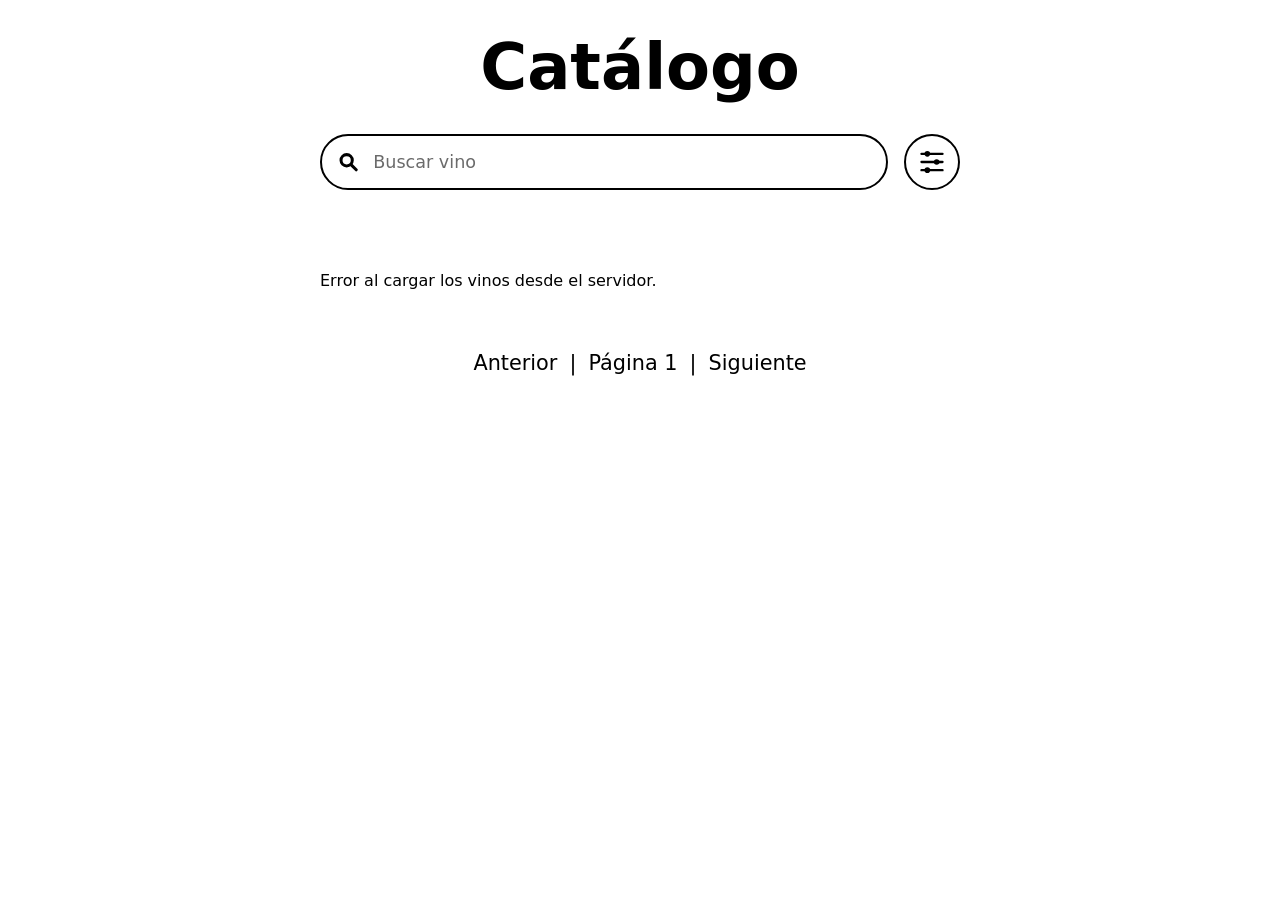
==== front/index.html @ 1febb3d9 "Catalogo de pagina unica con vinos funcionado" ====
<!DOCTYPE html>
<html lang="es">
<head>
  <meta charset="utf-8">
  <meta name="viewport" content="width=device-width, initial-scale=1">
  <title>Catálogo de vinos</title>
  <link rel="stylesheet" href="styles.css">
</head>
<body>
  <main class="pagina">
    <h1 class="titulo">Catálogo</h1>

    <div class="herramientas">
      <form class="buscador" role="search" action="#">
        <label class="solo-lectores" for="buscar">Buscar vino</label>
        <svg class="buscador__icono" viewBox="0 0 24 24" aria-hidden="true">
          <circle cx="10" cy="10" r="6.5" fill="none" stroke="currentColor" stroke-width="3.5"/>
          <path d="M15 15l6 6" stroke="currentColor" stroke-width="3.5" stroke-linecap="round"/>
        </svg>
        <input id="buscar" type="search" name="q" placeholder="Buscar vino">
      </form>

      <button class="filtro" type="button" aria-label="Filtrar vinos">
        <svg viewBox="0 0 24 24" aria-hidden="true">
          <path d="M3 5h18M3 12h18M3 19h18" stroke="currentColor" stroke-width="2" stroke-linecap="round"/>
          <circle cx="8" cy="5" r="2.4" fill="currentColor"/>
          <circle cx="16" cy="12" r="2.4" fill="currentColor"/>
          <circle cx="8" cy="19" r="2.4" fill="currentColor"/>
        </svg>
      </button>
    </div>

<ul class="lista" id="contenedor-vinos">
      <!-- Los vinos que envíe el backend se inyectan acá dinámicamente -->
    </ul>

    <nav class="paginacion" aria-label="Paginación">
      <ul>
        <li><a href="#" rel="prev">Anterior</a></li>
        <li><span aria-current="page">Página 1</span></li>
        <li><a href="#" rel="next">Siguiente</a></li>
      </ul>
    </nav>
  </main>
  <script src="api.js"></script>
  <script src="app.js"></script>
</body>
</html>
---- front/styles.css ----
*, *::before, *::after { box-sizing: border-box; }

:root {
  --tinta: #000;
  --papel: #fff;
  --placeholder: #6b6b6b;
  --trazo: 2px;
  --alto-control: 3.5rem;
  --fuente: "Open Sans", "Segoe UI", system-ui, -apple-system, Roboto,
            "Helvetica Neue", Arial, sans-serif;
}

body {
  margin: 0;
  background: var(--papel);
  color: var(--tinta);
  font-family: var(--fuente);
  line-height: 1.4;
}

:focus-visible {
  outline: 3px solid var(--tinta);
  outline-offset: 3px;
}

.solo-lectores {
  position: absolute;
  width: 1px;
  height: 1px;
  overflow: hidden;
  clip-path: inset(50%);
  white-space: nowrap;
}

.pagina {
  max-width: 43rem;
  margin: 0 auto;
  padding: 2rem 1.5rem 3.5rem;
}

/* Título */
.titulo {
  margin: 0 0 2rem;
  text-align: center;
  font-size: clamp(2.5rem, 9vw, 4rem);
  font-weight: 700;
  line-height: 1.1;
}

/* Buscador + botón de filtros */
.herramientas {
  display: flex;
  align-items: center;
  gap: 1rem;
}

.buscador {
  position: relative;
  flex: 1;
}

.buscador__icono {
  position: absolute;
  left: 1.1rem;
  top: 50%;
  width: 1.3rem;
  height: 1.3rem;
  transform: translateY(-50%);
  pointer-events: none;
}

.buscador input {
  width: 100%;
  height: var(--alto-control);
  padding: 0 1.25rem 0 3.2rem;
  border: var(--trazo) solid var(--tinta);
  border-radius: 999px;
  background: transparent;
  color: inherit;
  font: inherit;
  font-size: 1.1rem;
  -webkit-appearance: none;
  appearance: none;
}

.buscador input::placeholder {
  color: var(--placeholder);
  opacity: 1;
}

.filtro {
  flex: none;
  display: grid;
  place-items: center;
  width: var(--alto-control);
  height: var(--alto-control);
  padding: 0;
  border: var(--trazo) solid var(--tinta);
  border-radius: 50%;
  background: transparent;
  color: inherit;
  cursor: pointer;
}

.filtro svg {
  width: 1.75rem;
  height: 1.75rem;
}

/* Lista de vinos */
.lista {
  margin: 5rem 0 0;
  padding: 0;
  list-style: none;
}

.vino {
  display: flex;
  align-items: flex-start;
  gap: 1.75rem;
  padding-left: 2.75rem;
}

.vino + .vino {
  margin-top: 5rem;
}

.vino__botella {
  display: block;
  flex: none;
  width: auto;
  height: 16.25rem;
  aspect-ratio: 101 / 400;
}

.vino__datos {
  padding-top: 1rem;
}

.vino__nombre {
  margin: 0;
  font-size: 1.6rem;
  font-weight: 400;
  line-height: 1.3;
}

.vino__precio {
  margin: 0.6rem 0 0.4rem;
  font-size: 1.6rem;
}

.vino__enlace {
  color: inherit;
  font-size: 1.3rem;
  text-decoration: none;
}

.vino__enlace:hover {
  text-decoration: underline;
}

/* Paginación */
.paginacion {
  margin-top: 3.5rem;
  font-size: 1.3rem;
  text-align: center;
}

.paginacion ul {
  display: flex;
  flex-wrap: wrap;
  justify-content: center;
  margin: 0;
  padding: 0;
  list-style: none;
}

.paginacion li + li::before {
  content: "|";
  content: "|" / "";
  margin: 0 0.75rem;
}

.paginacion a {
  color: inherit;
  text-decoration: none;
}

.paginacion a:hover {
  text-decoration: underline;
}

/* Pantallas pequeñas */
@media (max-width: 30rem) {
  .pagina { padding-inline: 1rem; }
  .lista { margin-top: 3.5rem; }
  .vino { padding-left: 1rem; gap: 1.25rem; }
  .vino + .vino { margin-top: 3.5rem; }
  .vino__botella { height: 13rem; }
  .vino__nombre, .vino__precio { font-size: 1.35rem; }
  .vino__enlace, .paginacion { font-size: 1.1rem; }
}
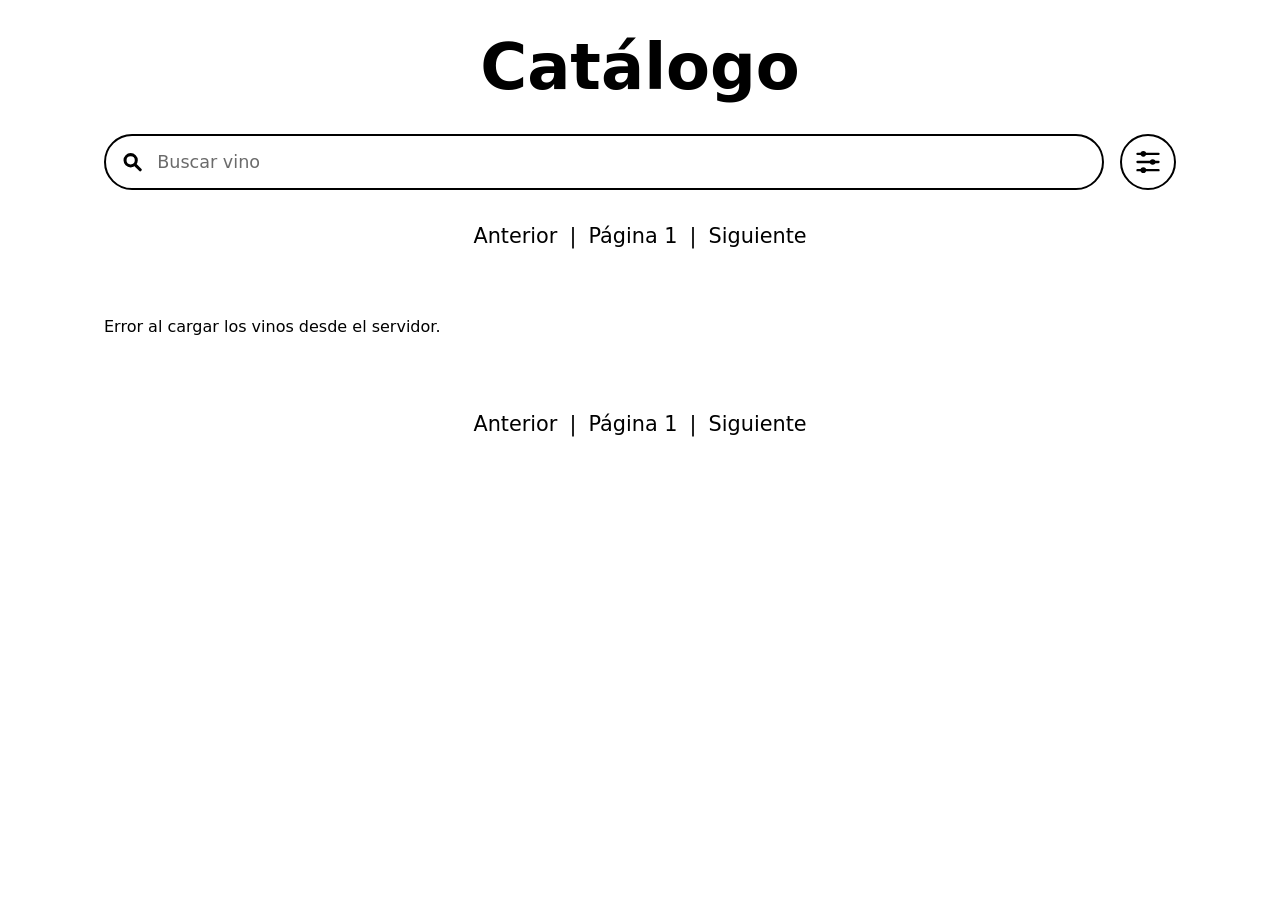
==== commit 2e7c32f0: "feat: se implemento paginacion en el catalogo para acceder a todo el catalogo de vinos." ====
--- a/front/index.html
+++ b/front/index.html
@@ -30,15 +30,25 @@
       </button>
     </div>
 
-<ul class="lista" id="contenedor-vinos">
-      <!-- Los vinos que envíe el backend se inyectan acá dinámicamente -->
+<!-- Paginación Arriba -->
+    <nav class="paginacion" aria-label="Paginación superior" style="margin-top: 2rem; margin-bottom: 2rem;">
+      <ul>
+        <li><a href="#" class="btn-anterior" onclick="cambiarPagina(-1); return false;" rel="prev">Anterior</a></li>
+        <li><span class="texto-pagina" aria-current="page">Página 1</span></li>
+        <li><a href="#" class="btn-siguiente" onclick="cambiarPagina(1); return false;" rel="next">Siguiente</a></li>
+      </ul>
+    </nav>
+
+    <ul class="lista" id="contenedor-vinos">
+      <!-- Los vinos se inyectan acá -->
     </ul>
 
-    <nav class="paginacion" aria-label="Paginación">
+    <!-- Paginación Abajo -->
+    <nav class="paginacion" aria-label="Paginación inferior">
       <ul>
-        <li><a href="#" rel="prev">Anterior</a></li>
-        <li><span aria-current="page">Página 1</span></li>
-        <li><a href="#" rel="next">Siguiente</a></li>
+        <li><a href="#" class="btn-anterior" onclick="cambiarPagina(-1); return false;" rel="prev">Anterior</a></li>
+        <li><span class="texto-pagina" aria-current="page">Página 1</span></li>
+        <li><a href="#" class="btn-siguiente" onclick="cambiarPagina(1); return false;" rel="next">Siguiente</a></li>
       </ul>
     </nav>
   </main>
--- a/front/styles.css
+++ b/front/styles.css
@@ -33,7 +33,7 @@
 }
 
 .pagina {
-  max-width: 43rem;
+  max-width: 70rem; 
   margin: 0 auto;
   padding: 2rem 1.5rem 3.5rem;
 }
@@ -109,28 +109,36 @@
 
 /* Lista de vinos */
 .lista {
-  margin: 5rem 0 0;
+  margin: 3rem 0 0;
   padding: 0;
   list-style: none;
+  display: grid;
+  grid-template-columns: repeat(3, 1fr);
+  gap: 3rem 1.5rem;
 }
 
 .vino {
   display: flex;
-  align-items: flex-start;
-  gap: 1.75rem;
-  padding-left: 2.75rem;
+  flex-direction: column;
+  align-items: center;
+  text-align: center;
+  padding: 1.5rem 1rem;
+  border: var(--trazo) solid #eaeaea;
+  border-radius: 12px;
+  background: var(--papel);
 }
 
 .vino + .vino {
-  margin-top: 5rem;
+  margin-top: 0;
 }
 
 .vino__botella {
   display: block;
   flex: none;
+  height: 14rem;
   width: auto;
-  height: 16.25rem;
   aspect-ratio: 101 / 400;
+  object-fit: contain;
 }
 
 .vino__datos {
@@ -193,10 +201,16 @@
 /* Pantallas pequeñas */
 @media (max-width: 30rem) {
   .pagina { padding-inline: 1rem; }
-  .lista { margin-top: 3.5rem; }
-  .vino { padding-left: 1rem; gap: 1.25rem; }
-  .vino + .vino { margin-top: 3.5rem; }
+  
+  .lista { 
+    margin-top: 3.5rem; 
+    grid-template-columns: 1fr; /* Vuelve a 1 columna en celulares */
+    gap: 2rem;
+  }
+  
+  .vino { padding: 1rem; gap: 1.25rem; }
+  .vino + .vino { margin-top: 0; }
   .vino__botella { height: 13rem; }
   .vino__nombre, .vino__precio { font-size: 1.35rem; }
   .vino__enlace, .paginacion { font-size: 1.1rem; }
-}
+}
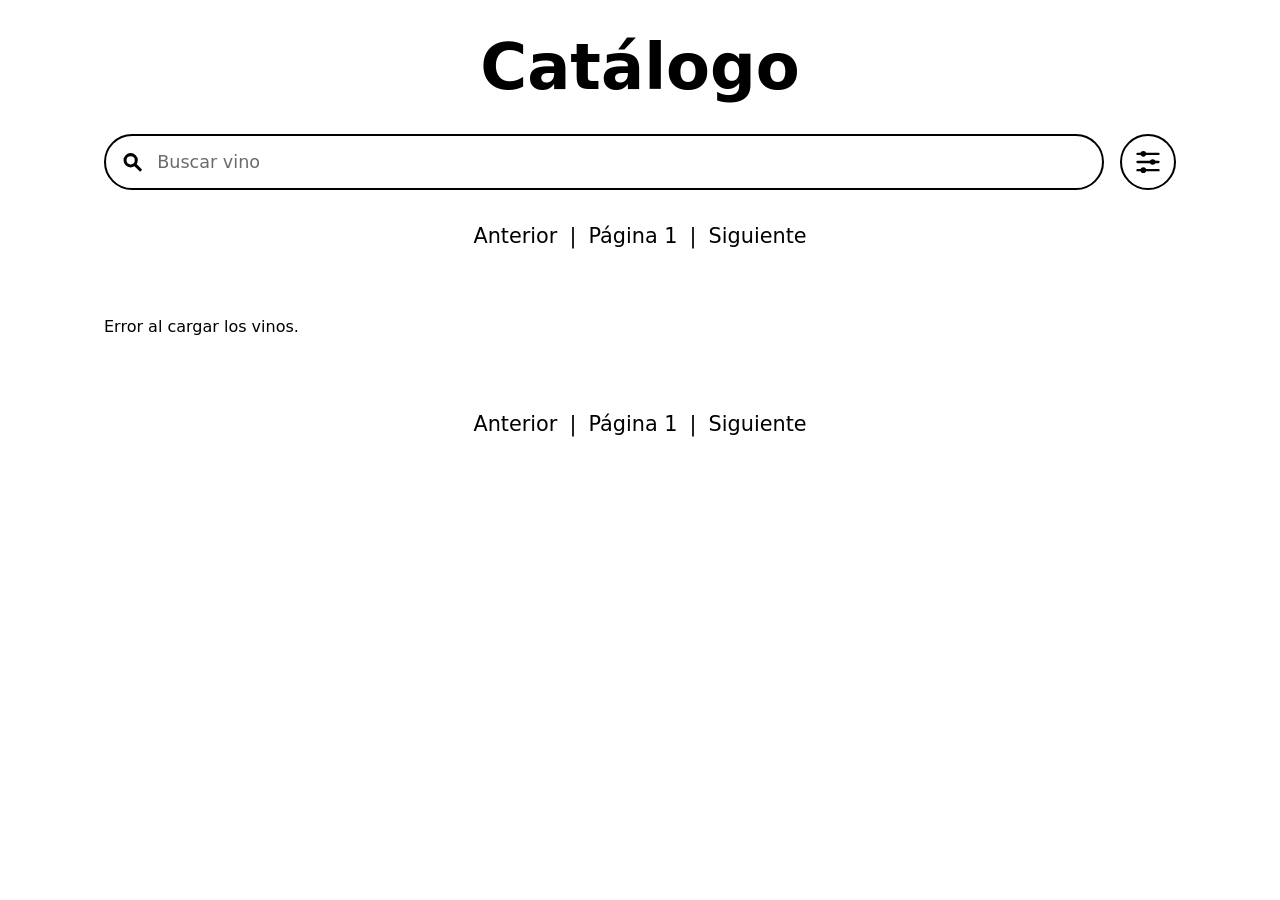
==== commit 3e21aec3: "feat: Se implementó un botón de filtros funcional en el catálogo" ====
--- a/front/index.html
+++ b/front/index.html
@@ -30,6 +30,33 @@
       </button>
     </div>
 
+<!-- Panel de Filtros -->
+    <div id="panel-filtros" class="panel-filtros" style="display: none;">
+      <div class="grupo-filtro">
+        <label for="filtro-tipo">Tipo</label>
+        <select id="filtro-tipo">
+          <option value="">Todos</option>
+          <option value="tinto">Tinto</option>
+          <option value="blanco">Blanco</option>
+          <option value="rosado">Rosado</option>
+        </select>
+      </div>
+      <div class="grupo-filtro">
+        <label for="filtro-cepa">Cepa</label>
+        <input type="text" id="filtro-cepa" placeholder="Ej. Malbec">
+      </div>
+      <div class="grupo-filtro">
+        <label for="filtro-bodega">Bodega (CUIT)</label>
+        <input type="text" id="filtro-bodega" placeholder="Ej. 30-11111111-1">
+      </div>
+      <div class="grupo-filtro">
+        <label for="filtro-anada">Añada</label>
+        <input type="number" id="filtro-anada" placeholder="Ej. 2022">
+      </div>
+      <button id="btn-aplicar-filtros" class="btn-primario">Aplicar</button>
+      <button id="btn-limpiar-filtros" class="btn-secundario">Limpiar</button>
+    </div>
+    
 <!-- Paginación Arriba -->
     <nav class="paginacion" aria-label="Paginación superior" style="margin-top: 2rem; margin-bottom: 2rem;">
       <ul>
--- a/front/styles.css
+++ b/front/styles.css
@@ -197,6 +197,55 @@
 .paginacion a:hover {
   text-decoration: underline;
 }
+
+/* Panel de Filtros */
+.panel-filtros {
+  display: flex;
+  flex-wrap: wrap;
+  gap: 1rem;
+  margin-top: 1rem;
+  padding: 1.5rem;
+  background: #f9f9f9;
+  border: var(--trazo) solid var(--tinta);
+  border-radius: 12px;
+  align-items: flex-end;
+}
+
+.grupo-filtro {
+  display: flex;
+  flex-direction: column;
+  gap: 0.5rem;
+  flex: 1;
+  min-width: 120px;
+}
+
+.grupo-filtro label {
+  font-weight: 600;
+  font-size: 0.9rem;
+}
+
+.grupo-filtro input, .grupo-filtro select {
+  height: var(--alto-control);
+  padding: 0 0.75rem;
+  border: var(--trazo) solid var(--tinta);
+  border-radius: 8px;
+  font-family: inherit;
+  font-size: 1rem;
+}
+
+.btn-primario, .btn-secundario {
+  height: var(--alto-control);
+  padding: 0 1.5rem;
+  border: var(--trazo) solid var(--tinta);
+  border-radius: 8px;
+  font-weight: 600;
+  font-size: 1rem;
+  cursor: pointer;
+}
+
+.btn-primario { background: var(--tinta); color: var(--papel); }
+.btn-secundario { background: transparent; color: var(--tinta); }
+.btn-primario:hover { opacity: 0.8; }
 
 /* Pantallas pequeñas */
 @media (max-width: 30rem) {
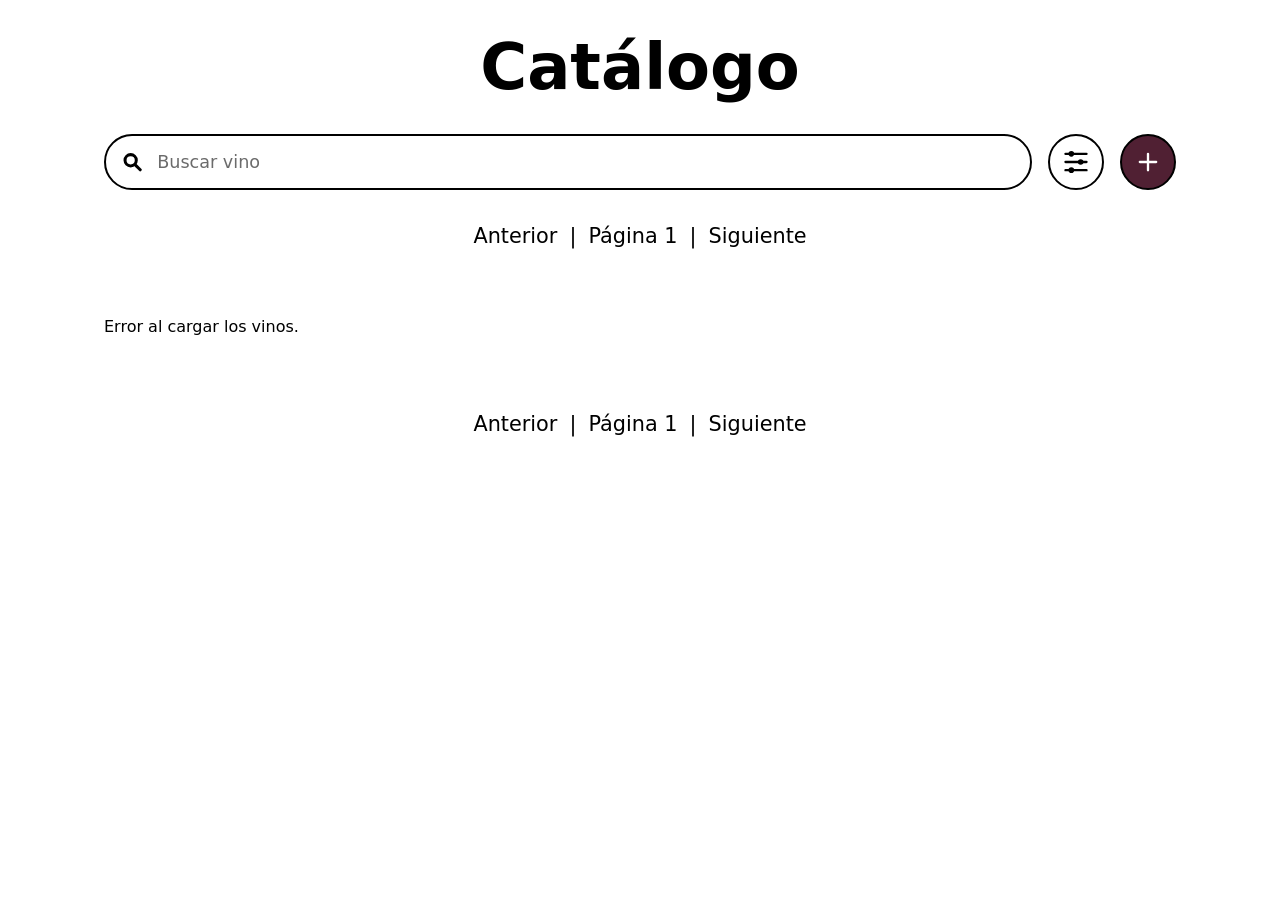
==== commit 57059ba8: "Se implementó botón para agregar vinos" ====
--- a/front/index.html
+++ b/front/index.html
@@ -28,6 +28,11 @@
           <circle cx="8" cy="19" r="2.4" fill="currentColor"/>
         </svg>
       </button>
+      <a href="agregar.html" class="btn-agregar-redondo" aria-label="Agregar nuevo vino" title="Agregar nuevo vino">
+    <svg viewBox="0 0 24 24" fill="none" stroke="currentColor" stroke-width="2">
+      <path stroke-linecap="round" stroke-linejoin="round" d="M12 5v14M5 12h14"/>
+    </svg>
+      </a>
     </div>
 
 <!-- Panel de Filtros -->
--- a/front/styles.css
+++ b/front/styles.css
@@ -47,7 +47,7 @@
   line-height: 1.1;
 }
 
-/* Buscador + botón de filtros */
+/* Buscador + botón de filtros + agregar vino*/
 .herramientas {
   display: flex;
   align-items: center;
@@ -103,6 +103,33 @@
 }
 
 .filtro svg {
+  width: 1.75rem;
+  height: 1.75rem;
+}
+
+.btn-agregar-redondo {
+  flex: none;
+  display: grid;
+  place-items: center;
+  width: var(--alto-control);
+  height: var(--alto-control);
+  padding: 0;
+  border: var(--trazo) solid var(--tinta);
+  border-radius: 50%;
+  background: #502033; /* Color borravino solicitado */
+  color: #fff; /* Símbolo más en blanco para buen contraste */
+  font-size: 1.8rem;
+  font-weight: 300;
+  text-decoration: none;
+  cursor: pointer;
+  transition: opacity 0.2s ease;
+}
+
+.btn-agregar-redondo:hover {
+  opacity: 0.85;
+}
+
+.btn-agregar-redondo svg {
   width: 1.75rem;
   height: 1.75rem;
 }
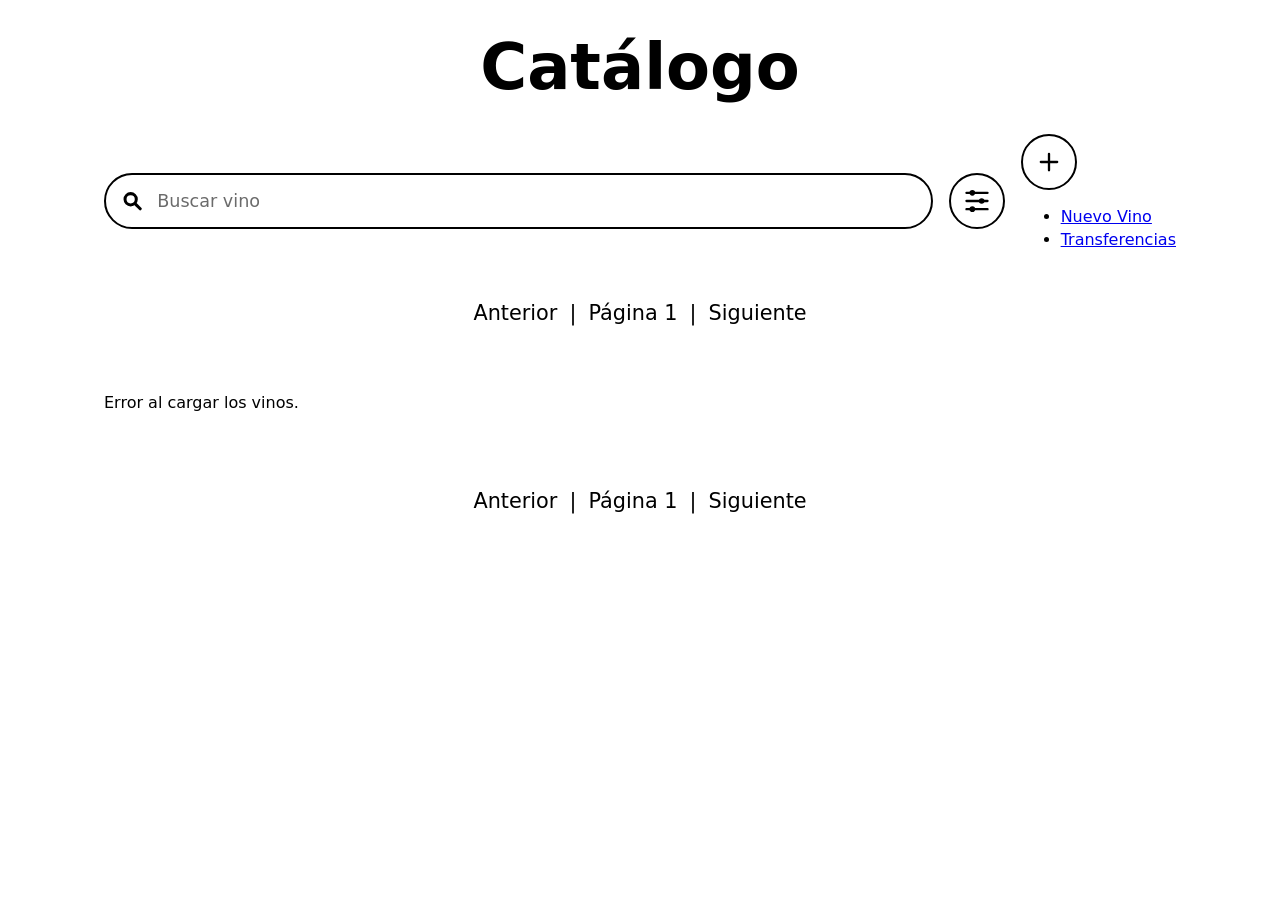
==== commit ebb134c2: "Pantalla de transferencias implementada" ====
--- a/front/index.html
+++ b/front/index.html
@@ -28,11 +28,25 @@
           <circle cx="8" cy="19" r="2.4" fill="currentColor"/>
         </svg>
       </button>
-      <a href="agregar.html" class="btn-agregar-redondo" aria-label="Agregar nuevo vino" title="Agregar nuevo vino">
-    <svg viewBox="0 0 24 24" fill="none" stroke="currentColor" stroke-width="2">
-      <path stroke-linecap="round" stroke-linejoin="round" d="M12 5v14M5 12h14"/>
-    </svg>
-      </a>
+      <!-- Reemplazamos el <a> por el contenedor del menú -->
+      <div class="contenedor-mas" style="position: relative;">
+        <!-- El botón + -->
+        <button type="button" id="btn-opciones-mas" class="filtro btn-mas" aria-label="Opciones de creación">
+          <svg viewBox="0 0 24 24" fill="none" stroke="currentColor" stroke-width="2">
+            <path stroke-linecap="round" stroke-linejoin="round" d="M12 5v14M5 12h14"/>
+          </svg>
+        </button>
+        
+        <!-- El menú desplegable oculto -->
+        <ul id="menu-mas" class="menu-mas">
+          <li>
+            <a href="agregar.html">Nuevo Vino</a>
+          </li>
+          <li>
+            <a href="transferencias.html">Transferencias</a>
+          </li>
+        </ul>
+      </div>
     </div>
 
 <!-- Panel de Filtros -->
--- a/front/styles.css
+++ b/front/styles.css
@@ -116,8 +116,8 @@
   padding: 0;
   border: var(--trazo) solid var(--tinta);
   border-radius: 50%;
-  background: #502033; /* Color borravino solicitado */
-  color: #fff; /* Símbolo más en blanco para buen contraste */
+  background: #502033;
+  color: #fff; 
   font-size: 1.8rem;
   font-weight: 300;
   text-decoration: none;
@@ -289,4 +289,502 @@
   .vino__botella { height: 13rem; }
   .vino__nombre, .vino__precio { font-size: 1.35rem; }
   .vino__enlace, .paginacion { font-size: 1.1rem; }
+}
+
+/* ===== Detalle de vino ===== */
+:root {
+  --vino: #502033;
+}
+
+.pagina-detalle {
+  max-width: 65rem; 
+}
+
+.volver {
+  position: absolute;
+  top: 2rem;
+  left: 2rem; 
+  display: inline-flex;
+  align-items: center;
+  gap: 0.75rem;
+  color: inherit;
+  font-size: 1.3rem;
+  text-decoration: none;
+}
+
+.volver:hover {
+  text-decoration: underline;
+}
+
+.volver__icono {
+  flex: none;
+  width: 2.6rem;
+  height: auto;
+}
+
+.detalle {
+  display: flex;
+  align-items: flex-start;
+  gap: 3.5rem;
+  margin-top: 2.1rem;
+  padding-left: 3.9rem;
+}
+
+.detalle__botella {
+  display: block;
+  flex: none;
+  width: 9rem;
+  height: auto;
+}
+
+.detalle__datos {
+  min-width: 0;
+  flex: 1; /* Permite que los datos ocupen el espacio central */
+}
+
+.detalle__nombre {
+  margin: 0 0 0.5rem;
+  font-size: clamp(2.1rem, 8vw, 3.25rem);
+  font-weight: 400;
+  line-height: 1.3;
+  overflow-wrap: break-word;
+}
+
+.detalle__precio {
+  margin: 0 0 1.5rem;
+  font-size: 1.5rem;
+}
+
+.detalle__seccion {
+  margin-bottom: 1.5rem; 
+}
+
+.detalle__seccion:last-child {
+  margin-bottom: 0;
+}
+
+.detalle__seccion h3 {
+  margin: 0 0 0.25rem 0; 
+  font-size: 1.5rem;
+  font-weight: 400;
+  line-height: 1.4;
+}
+
+/* MODIFICADO: Las acciones ahora son la tercera columna a la derecha */
+.acciones {
+  display: flex;
+  flex-direction: column;
+  gap: 1rem;
+  width: 14rem;
+  flex: none;
+  margin: 0;
+  padding-top: 4.5rem;
+}
+
+.boton {
+  height: 4.2rem;
+  border: 0;
+  border-radius: 1.2rem;
+  background: var(--vino);
+  color: #fff;
+  font: inherit;
+  font-size: 1.75rem;
+  cursor: pointer;
+}
+
+.boton:hover {
+  filter: brightness(1.2);
+}
+
+/* Ajustes para que no se rompa en pantallas más chicas (celulares/tablets) */
+@media (max-width: 55rem) {
+  .detalle { 
+    gap: 1.5rem; 
+    padding-left: 1rem; 
+    flex-wrap: wrap; /* Permite que los bloques bajen si no caben */
+  }
+  .volver {
+    position: static; /* En celulares vuelve a su lugar original */
+    margin-bottom: 2rem;
+  }
+  .acciones {
+    width: 100%;
+    margin-top: 1rem;
+    padding-top: 0;
+    flex-direction: row; /* Botones uno al lado del otro en celular */
+  }
+  .detalle__botella { width: 6.5rem; }
+  .detalle__nombre { margin-bottom: 2rem; }
+  .detalle__precio { margin-bottom: 2rem; font-size: 1.3rem; }
+  .boton { height: 3.6rem; font-size: 1.4rem; flex: 1; }
+}
+
+
+/* ===== Edición de vino ===== */
+:root {
+  --error: #d32f2f;
+  --gris-foto: #a6a6a6;
+  --radio-izq: 0.9rem;
+}
+
+.pagina--ancha {
+  max-width: 72rem;
+  padding-top: 2rem;
+}
+
+/* ¡Esta regla soluciona el botón descentrado de la pantalla anterior! */
+.boton {
+  display: grid;
+  place-items: center;
+  text-decoration: none;
+}
+
+.edicion {
+  display: grid;
+  gap: 1.25rem 2.5rem;
+  align-items: start;
+}
+
+/* Foto */
+.foto {
+  position: relative;
+  display: grid;
+  place-items: center;
+  width: 14.5rem;
+  aspect-ratio: 1;
+  justify-self: center;
+  background: var(--gris-foto);
+  border-radius: 1.2rem;
+}
+
+.foto__botella {
+  display: block;
+  width: auto;
+  height: 12.2rem;
+}
+
+.foto__editar {
+  position: absolute;
+  right: 0.7rem;
+  bottom: 0.6rem;
+  display: grid;
+  place-items: center;
+  width: 2.75rem;
+  height: 2.75rem;
+  cursor: pointer;
+}
+
+.foto__editar svg {
+  width: 2.5rem;
+  height: 2.5rem;
+}
+
+.foto:has(input:focus-visible) {
+  outline: 3px solid var(--tinta);
+  outline-offset: 3px;
+}
+
+/* Campos de texto */
+.campos {
+  display: grid;
+  gap: 1rem;
+}
+
+.entrada {
+  width: 100%;
+  height: 3rem;
+  padding: 0 1.5rem 0 1.1rem;
+  border: 3px solid var(--tinta);
+  border-radius: var(--radio-izq) 999px 999px var(--radio-izq);
+  background: transparent;
+  color: inherit;
+  font: inherit;
+  font-size: 1rem;
+}
+
+.entrada::placeholder,
+.item__entrada::placeholder {
+  color: var(--placeholder);
+  opacity: 1;
+}
+
+/* Cepas y maridajes */
+.listas {
+  display: grid;
+  gap: 1.25rem;
+  align-items: start;
+}
+
+.desplegable__titulo {
+  display: flex;
+  align-items: center;
+  justify-content: space-between;
+  height: 3.5rem;
+  padding: 0 0.65rem 0 1.1rem;
+  border: 4px solid var(--tinta);
+  border-radius: var(--radio-izq) 999px 999px var(--radio-izq);
+  color: var(--placeholder);
+  font-size: 1.4rem;
+  cursor: pointer;
+  list-style: none;
+}
+
+.desplegable__titulo::-webkit-details-marker {
+  display: none;
+}
+
+.desplegable__flecha {
+  display: grid;
+  place-items: center;
+  flex: none;
+  width: 2rem;
+  height: 2rem;
+  border: 2px solid var(--tinta);
+  border-radius: 0.5rem;
+  color: var(--tinta);
+}
+
+.desplegable__flecha svg {
+  width: 1.2rem;
+  height: 1.2rem;
+}
+
+.items {
+  display: grid;
+  gap: 0.15rem;
+  margin: 0.15rem 0 0;
+  padding: 0;
+  list-style: none;
+}
+
+.item {
+  display: flex;
+  align-items: center;
+  gap: 0.5rem;
+  height: 2.25rem;
+  padding: 0 0.6rem 0 0.9rem;
+  border: 2px solid var(--tinta);
+  border-radius: var(--radio-izq) 999px 999px var(--radio-izq);
+  color: var(--placeholder);
+  font-size: 0.95rem;
+}
+
+.item:focus-within {
+  outline: 3px solid var(--tinta);
+  outline-offset: 2px;
+}
+
+.item__texto {
+  flex: 1;
+}
+
+.item__entrada {
+  flex: 1;
+  min-width: 0;
+  height: 100%;
+  padding: 0;
+  border: 0;
+  outline: 0;
+  background: transparent;
+  color: var(--tinta);
+  font: inherit;
+}
+
+.item__boton {
+  flex: none;
+  width: 1.5rem;
+  height: 1.5rem;
+  padding: 0;
+  border: 1.5px solid var(--tinta);
+  border-radius: 0.2rem;
+  background: var(--papel);
+  color: var(--tinta);
+  font: inherit;
+  line-height: 1;
+  cursor: pointer;
+}
+
+/* Error y botones */
+.error {
+  justify-self: center;
+  width: min(100%, 31rem);
+  margin: 0;
+  padding: 0.7rem 1rem;
+  border: 2px solid var(--error);
+  color: var(--error);
+  font-size: 1.1rem;
+  text-align: center;
+}
+
+.botones {
+  display: grid;
+  grid-template-columns: repeat(2, minmax(0, 1fr));
+  gap: 1.5rem;
+  justify-self: center;
+  width: min(100%, 42rem);
+}
+
+.botones .boton {
+  height: 3.75rem;
+  font-size: 1.5rem;
+}
+
+/* Vista horizontal: foto a la izquierda, datos a la derecha */
+@media (min-width: 40rem) {
+  .edicion { grid-template-columns: 14.5rem minmax(0, 1fr); }
+  .foto { grid-row: 1 / span 2; }
+  .campos { grid-template-columns: repeat(2, minmax(0, 1fr)); }
+  .entrada--completa { grid-column: 1 / -1; }
+  .listas { grid-template-columns: repeat(2, minmax(0, 1fr)); }
+  .error, .botones { grid-column: 1 / -1; }
+}
+
+/* Pantallas anchas: foto | datos | cepas y maridajes */
+@media (min-width: 64rem) {
+  .edicion { grid-template-columns: 14.5rem minmax(0, 1fr) minmax(0, 21rem); }
+  .foto { grid-row: auto; }
+  .listas { grid-template-columns: 1fr; }
+}
+
+/* Móvil en horizontal (poca altura) */
+@media (orientation: landscape) and (max-height: 32rem) {
+  .pagina--ancha { padding-block: 1rem; }
+  .edicion { gap: 1rem 1.5rem; }
+  .botones .boton { height: 3.25rem; }
+}
+
+
+/* ===== Nueva venta (vista horizontal) ===== */
+.pagina--ancha .titulo {
+  margin-bottom: 1.5rem;
+}
+
+.venta {
+  display: grid;
+  gap: 1.5rem 3rem;
+  align-items: start;
+}
+
+.venta__cliente {
+  display: grid;
+  gap: 1.75rem;
+}
+
+/* Campos de búsqueda con lupa */
+.busqueda {
+  position: relative;
+}
+
+.buscar {
+  width: 100%;
+  height: 3.5rem;
+  padding: 0 3.5rem 0 1.1rem;
+  border: 4px solid var(--tinta);
+  border-radius: var(--radio-izq) 999px 999px var(--radio-izq);
+  background: transparent;
+  color: inherit;
+  font: inherit;
+  font-size: 1.4rem;
+  -webkit-appearance: none;
+  appearance: none;
+}
+
+.buscar::placeholder {
+  color: var(--placeholder);
+  opacity: 1;
+}
+
+.busqueda__boton {
+  position: absolute;
+  top: 50%;
+  right: 0.7rem;
+  display: grid;
+  place-items: center;
+  width: 2.4rem;
+  height: 2.4rem;
+  padding: 0;
+  border: 0;
+  background: transparent;
+  color: var(--tinta);
+  transform: translateY(-50%);
+  cursor: pointer;
+}
+
+.busqueda__boton svg {
+  width: 1.9rem;
+  height: 1.9rem;
+}
+
+.item__opcion {
+  flex: 1;
+  height: 100%;
+  padding: 0;
+  border: 0;
+  background: transparent;
+  color: inherit;
+  font: inherit;
+  text-align: left;
+  cursor: pointer;
+}
+
+/* Vinos de la venta */
+.lineas {
+  display: grid;
+  gap: 1.5rem;
+  margin: 0;
+  padding: 0;
+  list-style: none;
+}
+
+.vino--venta {
+  padding-left: 0;
+}
+
+.vino--venta + .vino--venta {
+  margin-top: 0;
+}
+
+.vino--venta .vino__botella {
+  height: 13rem;
+}
+
+.vino__cantidad {
+  margin: 0;
+  font-size: 1.3rem;
+}
+
+.btn-agregar-cuadrado {
+    display: flex;
+    justify-content: center;
+    align-items: center;
+    width: 40px;
+    height: 40px;
+    background-color: #cbd5e1; /* Tu color gris */
+    color: white; /* El símbolo + en blanco */
+    font-size: 24px;
+    font-weight: bold;
+    border: none;
+    border-radius: 4px;
+    cursor: pointer;
+    margin-top: 15px;
+    margin-bottom: 15px;
+    transition: background-color 0.2s;
+}
+
+.btn-agregar-cuadrado:hover {
+    background-color: #94a3b8; /* Un gris un poco más oscuro al pasar el mouse */
+}
+
+.total {
+  margin: 1.25rem 0 0;
+  font-size: 1.6rem;
+}
+
+@media (min-width: 40rem) {
+  .venta { grid-template-columns: repeat(2, minmax(0, 1fr)); }
+}
+
+@media (orientation: landscape) and (max-height: 32rem) {
+  .pagina--ancha .titulo { margin-bottom: 0.75rem; font-size: 2.25rem; }
+  .venta { gap: 1rem 2rem; }
 }
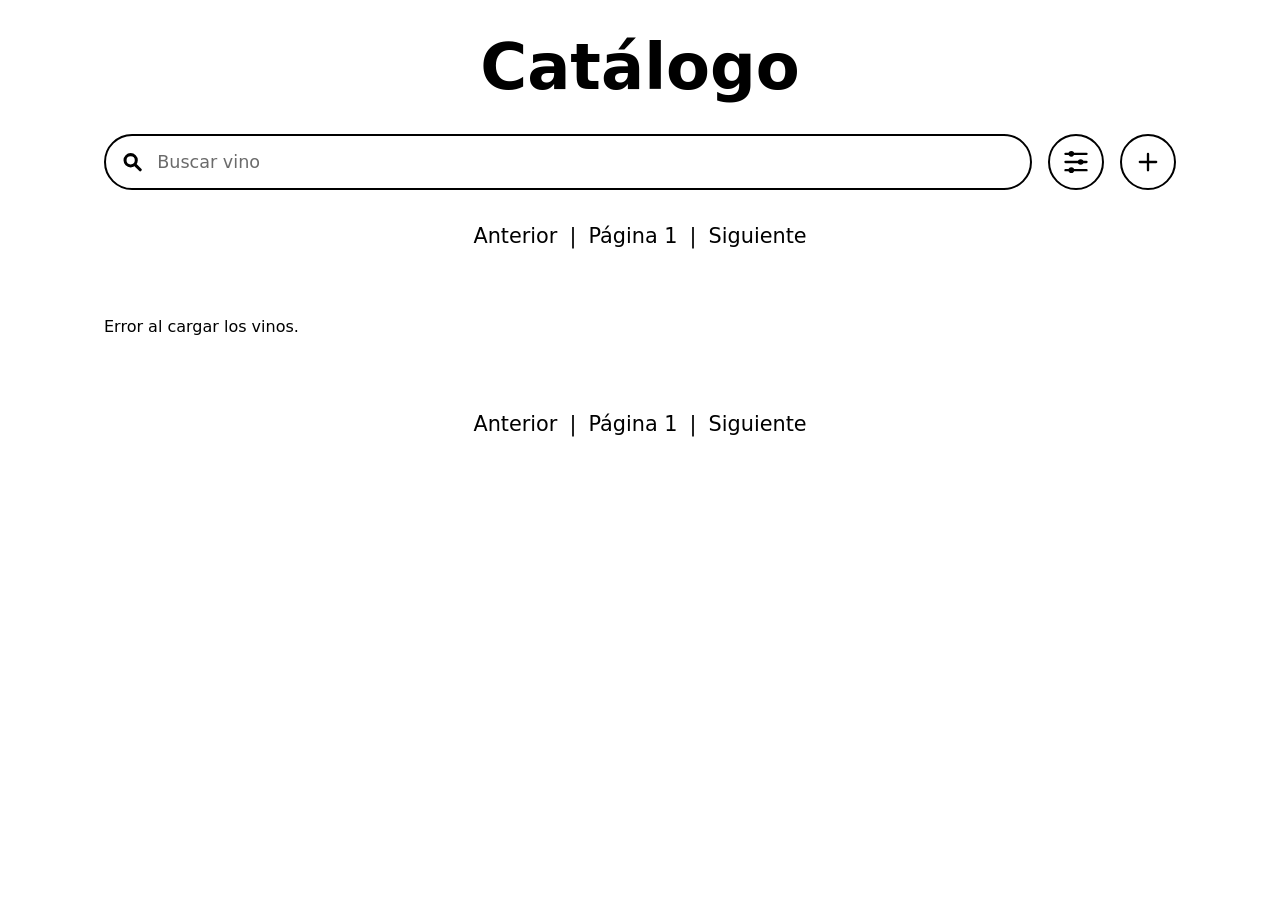
==== commit 30d15c6d: "Se arregló bug visual en el botón + del catálogo" ====
--- a/front/index.html
+++ b/front/index.html
@@ -28,9 +28,8 @@
           <circle cx="8" cy="19" r="2.4" fill="currentColor"/>
         </svg>
       </button>
-      <!-- Reemplazamos el <a> por el contenedor del menú -->
       <div class="contenedor-mas" style="position: relative;">
-        <!-- El botón + -->
+        <!--botón + -->
         <button type="button" id="btn-opciones-mas" class="filtro btn-mas" aria-label="Opciones de creación">
           <svg viewBox="0 0 24 24" fill="none" stroke="currentColor" stroke-width="2">
             <path stroke-linecap="round" stroke-linejoin="round" d="M12 5v14M5 12h14"/>
--- a/front/styles.css
+++ b/front/styles.css
@@ -787,4 +787,50 @@
 @media (orientation: landscape) and (max-height: 32rem) {
   .pagina--ancha .titulo { margin-bottom: 0.75rem; font-size: 2.25rem; }
   .venta { gap: 1rem 2rem; }
+}
+
+/* --- ESTILOS PARA EL MENÚ DESPLEGABLE "+" --- */
+.contenedor-mas {
+    position: relative;
+    display: inline-block;
+}
+
+/* Oculto por defecto */
+.menu-mas {
+    display: none; 
+    position: absolute;
+    top: 100%;
+    right: 0;
+    margin-top: 0.5rem;
+    background: var(--papel, #fff);
+    border: 3px solid var(--tinta, #222);
+    border-radius: 12px;
+    padding: 0.8rem 1rem;
+    list-style: none;
+    box-shadow: 0 4px 12px rgba(0, 0, 0, 0.15);
+    z-index: 100;
+    min-width: 160px;
+}
+
+/* Se muestra cuando el script activa la clase */
+.menu-mas.activo {
+    display: block;
+}
+
+.menu-mas li {
+    margin: 0.4rem 0;
+}
+
+.menu-mas a {
+    text-decoration: none;
+    color: var(--tinta, #222);
+    font-weight: bold;
+    font-size: 1.1rem;
+    display: block;
+    padding: 0.2rem 0;
+}
+
+.menu-mas a:hover {
+    color: var(--vino, #502033);
+    text-decoration: underline;
 }
